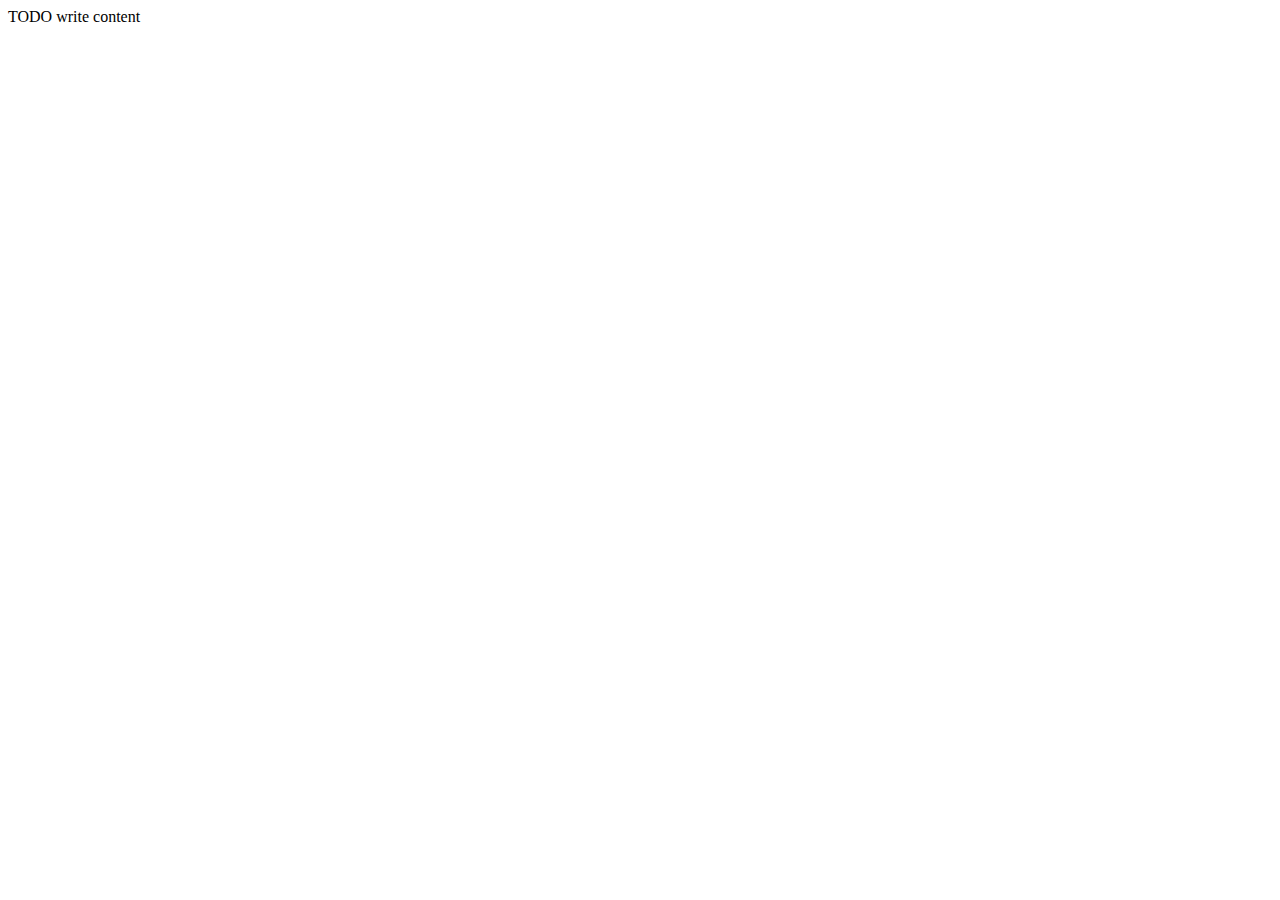
==== public_html/index.html @ 91c535df "https://github.com/haimtz/myNetBeansTest.git" ====
<!--
To change this template, choose Tools | Templates
and open the template in the editor.
-->
<!DOCTYPE html>
<html>
    <head>
        <title></title>
        <meta http-equiv="Content-Type" content="text/html; charset=UTF-8">
    </head>
    <body>
        <div>TODO write content</div>
    </body>
</html>
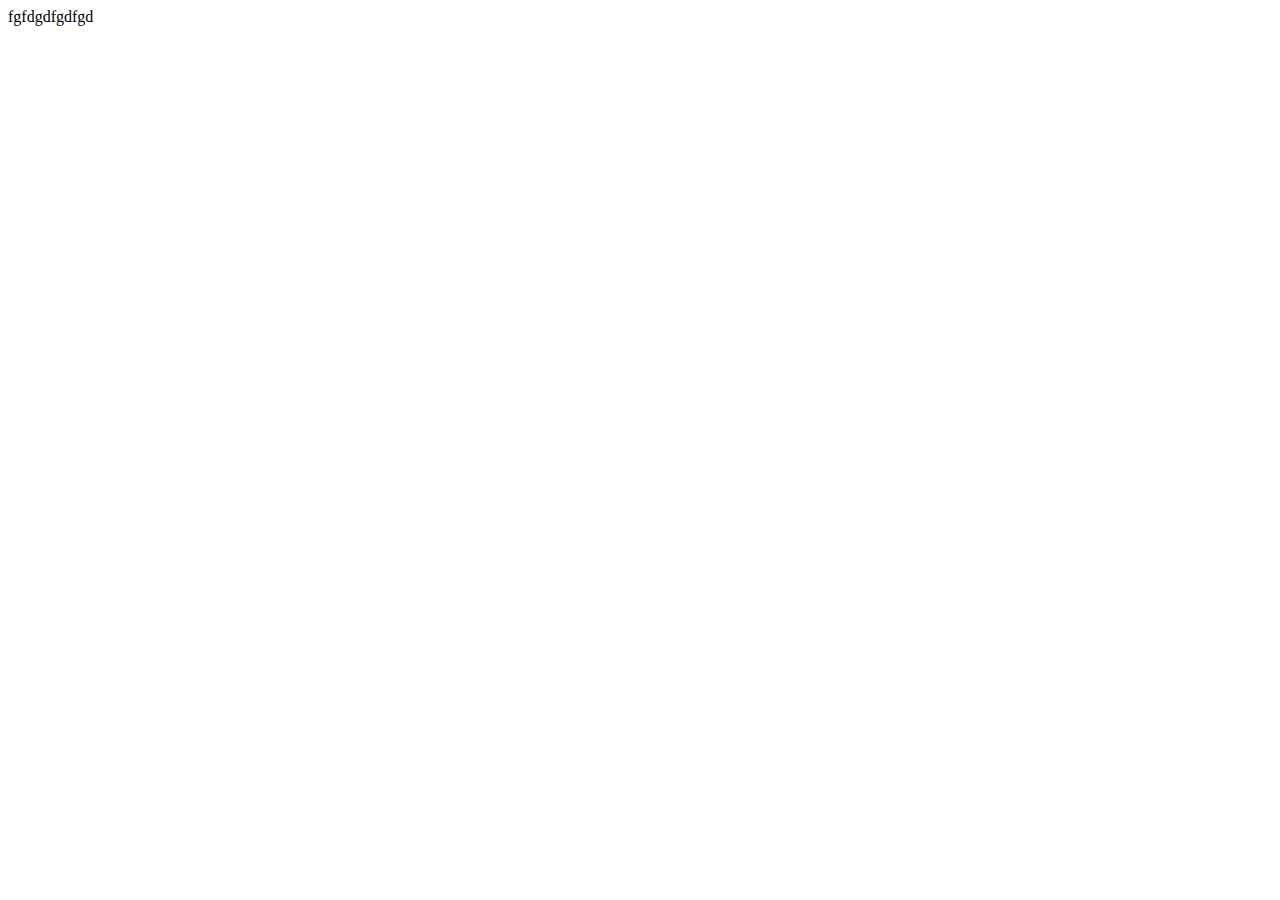
==== commit f0b171ba: "https://github.com/haimtz/myNetBeansTest.git" ====
--- a/public_html/index.html
+++ b/public_html/index.html
@@ -9,6 +9,6 @@
         <meta http-equiv="Content-Type" content="text/html; charset=UTF-8">
     </head>
     <body>
-        <div>TODO write content</div>
+        <div>fgfdgdfgdfgd</div>
     </body>
 </html>
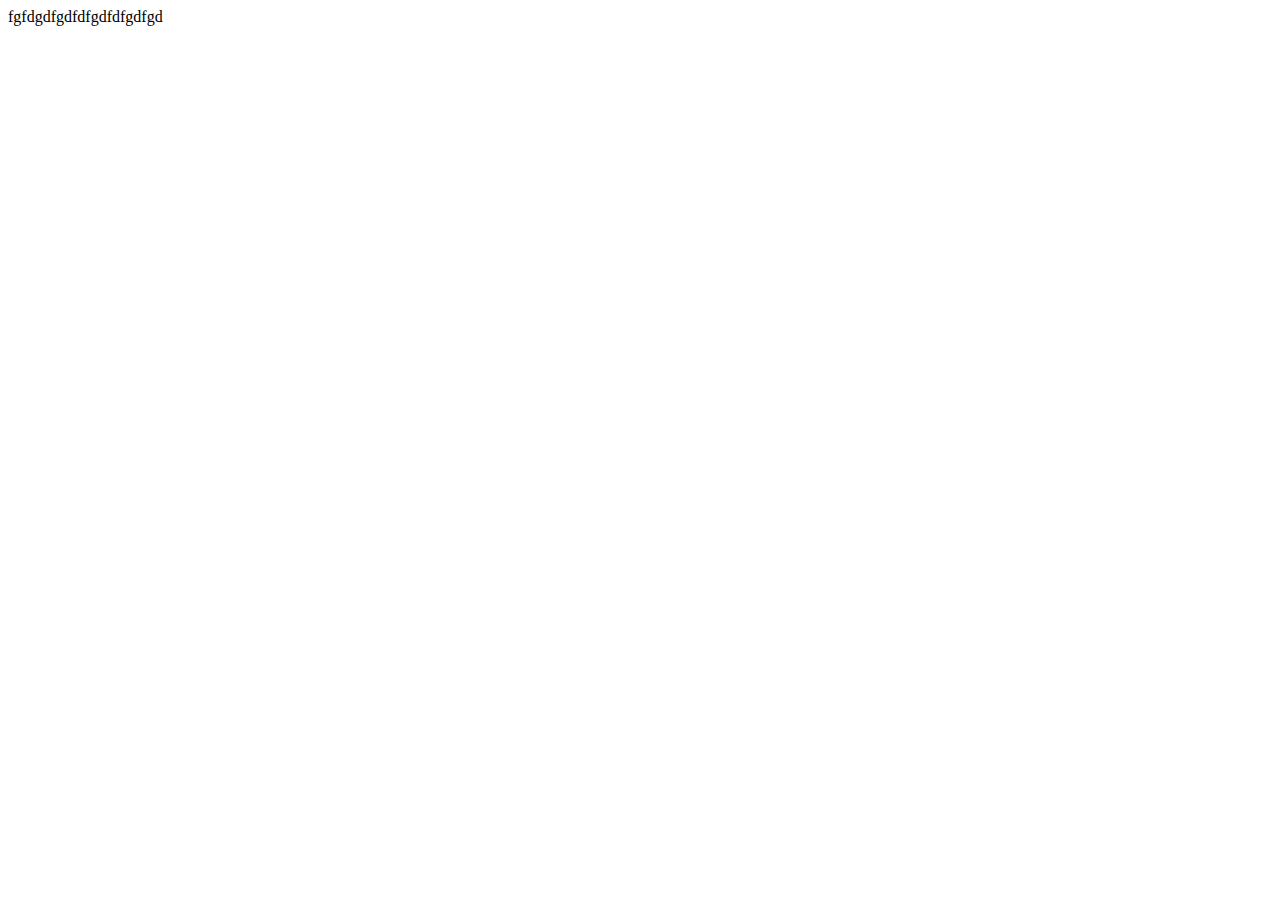
==== commit 1d2f20d6: "new commit" ====
--- a/public_html/index.html
+++ b/public_html/index.html
@@ -9,6 +9,6 @@
         <meta http-equiv="Content-Type" content="text/html; charset=UTF-8">
     </head>
     <body>
-        <div>fgfdgdfgdfgd</div>
+        <div>fgfdgdfgdfdfgdfdfgdfgd</div>
     </body>
 </html>
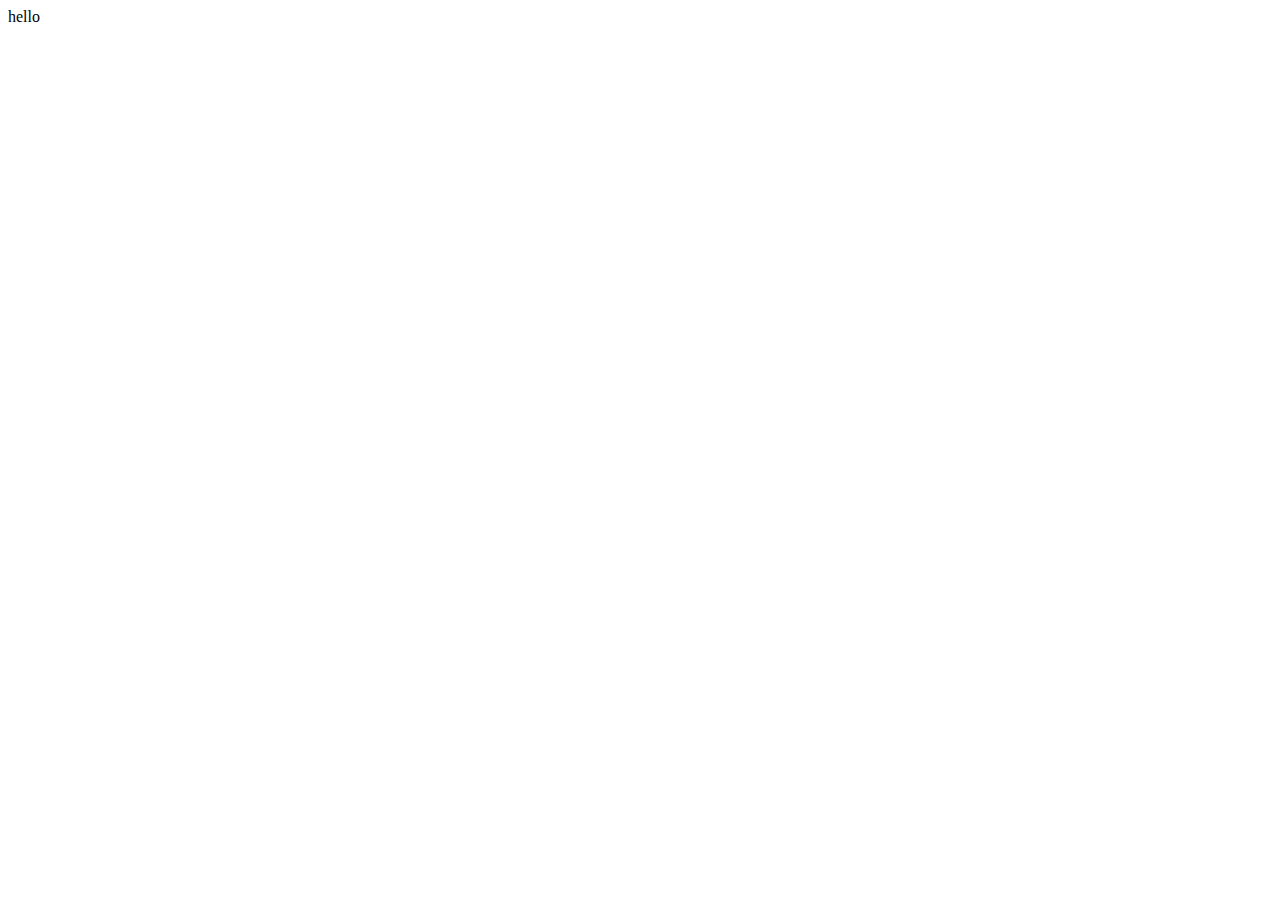
==== commit 65c2e1ee: "new commit" ====
--- a/public_html/index.html
+++ b/public_html/index.html
@@ -9,6 +9,6 @@
         <meta http-equiv="Content-Type" content="text/html; charset=UTF-8">
     </head>
     <body>
-        <div>fgfdgdfgdfdfgdfdfgdfgd</div>
+        <div>hello</div>
     </body>
 </html>
